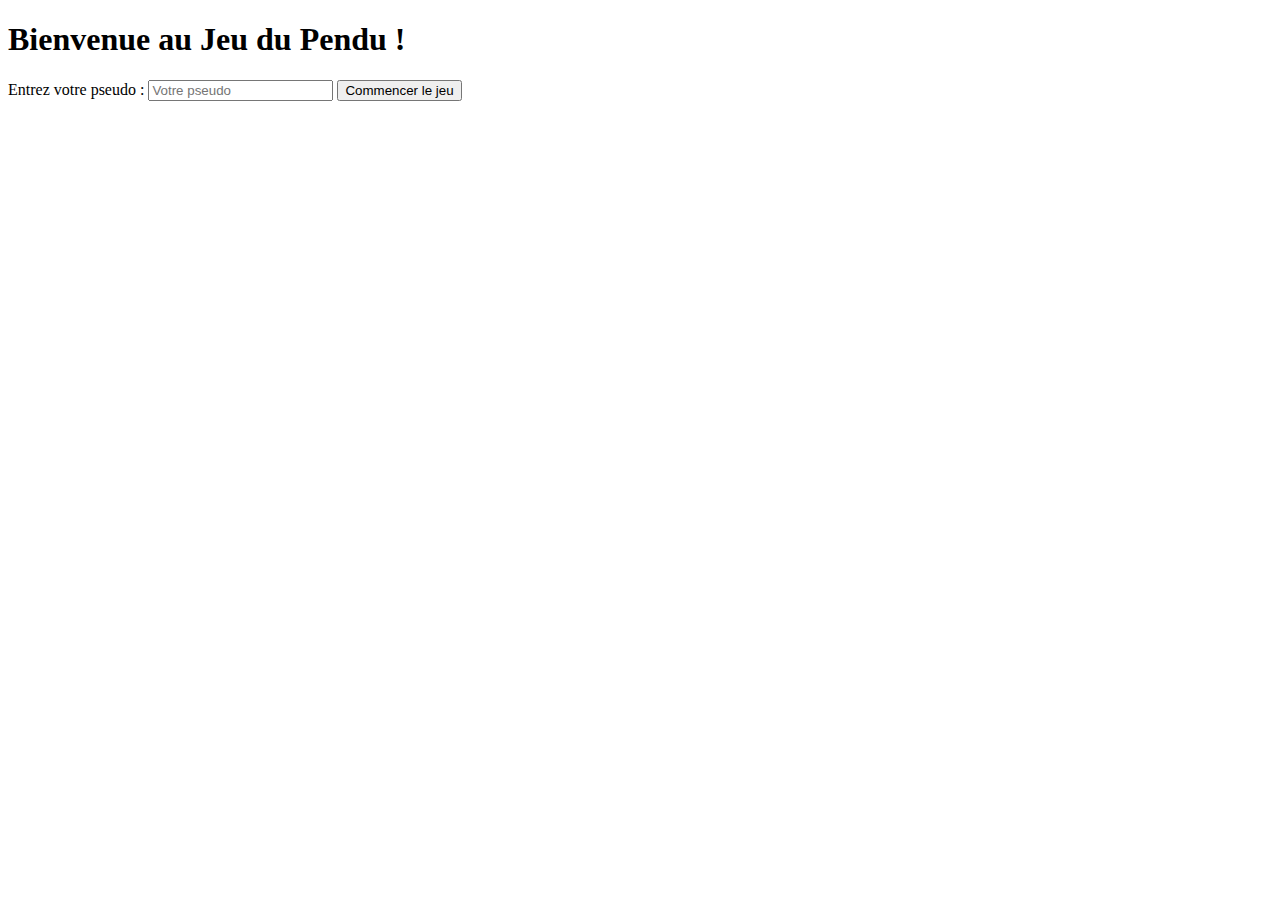
==== HangmanWeb_Pt.2/template/index2.html @ 1e34b569 "Ajout page d'accueil" ====
<!DOCTYPE html>
<html lang="en">
<head>
    <meta charset="UTF-8">
    <meta name="viewport" content="width=device-width, initial-scale=1.0">
    <title>Bienvenue</title>
    <link rel="stylesheet" href="/static/styles.css">
</head>
<body>
    <div class="container">
        <h1>Bienvenue au Jeu du Pendu !</h1>
        <form action="/start" method="post">
            <label for="pseudo">Entrez votre pseudo :</label>
            <input type="text" id="pseudo" name="pseudo" placeholder="Votre pseudo" required>
            <button type="submit">Commencer le jeu</button>
        </form>
    </div>
</body>
</html>
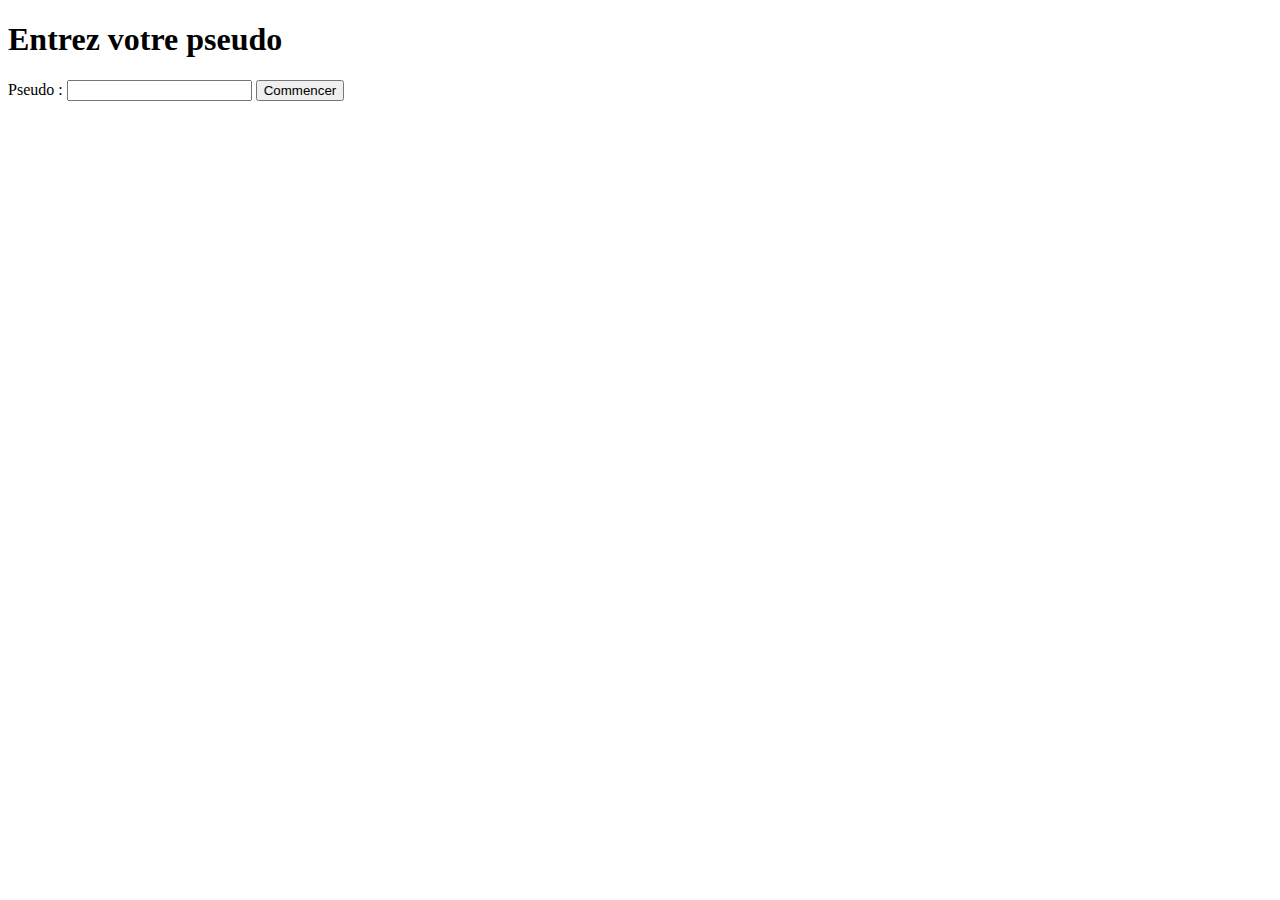
==== commit 18d3ab5e: "Ajout page d'accueil + pseudo" ====
--- a/HangmanWeb_Pt.2/template/index2.html
+++ b/HangmanWeb_Pt.2/template/index2.html
@@ -1,19 +1,16 @@
 <!DOCTYPE html>
-<html lang="en">
+<html lang="fr">
 <head>
     <meta charset="UTF-8">
     <meta name="viewport" content="width=device-width, initial-scale=1.0">
-    <title>Bienvenue</title>
-    <link rel="stylesheet" href="/static/styles.css">
+    <title>Entrer votre pseudo</title>
 </head>
 <body>
-    <div class="container">
-        <h1>Bienvenue au Jeu du Pendu !</h1>
-        <form action="/start" method="post">
-            <label for="pseudo">Entrez votre pseudo :</label>
-            <input type="text" id="pseudo" name="pseudo" placeholder="Votre pseudo" required>
-            <button type="submit">Commencer le jeu</button>
-        </form>
-    </div>
+    <h1>Entrez votre pseudo</h1>
+    <form method="POST" action="/start">
+        <label for="pseudo">Pseudo :</label>
+        <input type="text" id="pseudo" name="pseudo" required>
+        <button type="submit">Commencer</button>
+    </form>
 </body>
-</html>+</html>
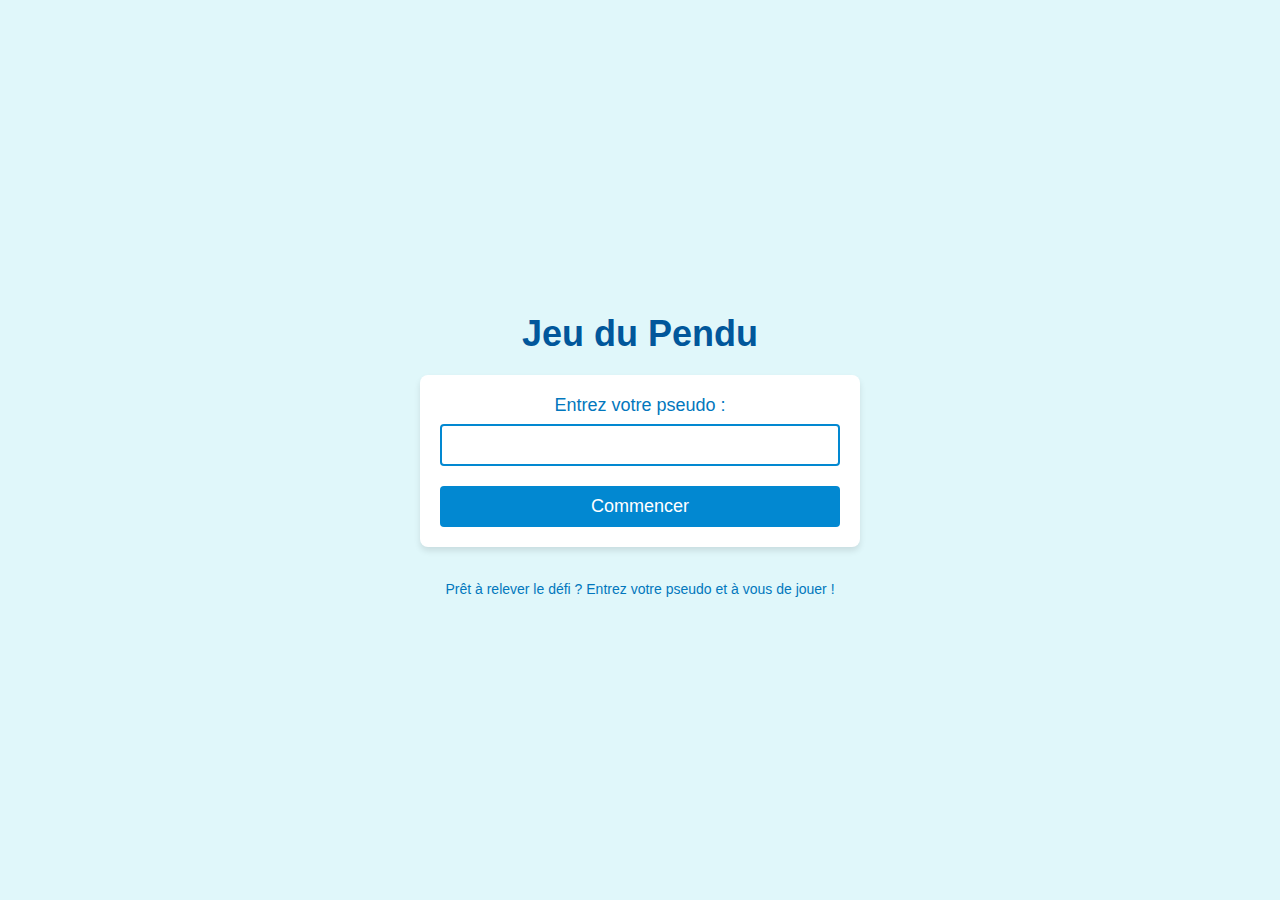
==== commit 2f60271a: "Modification CSS page d'accueil" ====
--- a/HangmanWeb_Pt.2/template/index2.html
+++ b/HangmanWeb_Pt.2/template/index2.html
@@ -4,13 +4,91 @@
     <meta charset="UTF-8">
     <meta name="viewport" content="width=device-width, initial-scale=1.0">
     <title>Entrer votre pseudo</title>
+    <style>
+        body {
+            font-family: Arial, sans-serif;
+            background-color: #E0F7FA;
+            color: #0277BD;
+            display: flex;
+            flex-direction: column;
+            align-items: center;
+            justify-content: center;
+            min-height: 100vh;
+            margin: 0;
+            text-align: center;
+        }
+
+        h1 {
+            font-size: 36px;
+            color: #01579B;
+            margin-bottom: 20px;
+        }
+
+        .subtitle {
+            font-size: 18px;
+            color: #0288D1;
+            margin-bottom: 40px;
+        }
+
+        form {
+            background-color: #FFFFFF;
+            padding: 20px;
+            border-radius: 8px;
+            box-shadow: 0px 4px 6px rgba(0, 0, 0, 0.1);
+            width: 100%;
+            max-width: 400px;
+        }
+
+        label {
+            font-size: 18px;
+            color: #0277BD;
+            margin-bottom: 8px;
+            display: block;
+        }
+
+        input[type="text"] {
+            width: 100%;
+            padding: 10px;
+            font-size: 16px;
+            border: 2px solid #0288D1;
+            border-radius: 4px;
+            margin-bottom: 20px;
+            box-sizing: border-box;
+        }
+
+        button {
+            background-color: #0288D1;
+            color: white;
+            padding: 10px 20px;
+            font-size: 18px;
+            border: none;
+            border-radius: 4px;
+            cursor: pointer;
+            width: 100%;
+        }
+
+        button:hover {
+            background-color: #0277BD;
+        }
+
+        footer {
+            margin-top: 20px;
+            font-size: 14px;
+            color: #0277BD;
+        }
+    </style>
 </head>
 <body>
-    <h1>Entrez votre pseudo</h1>
+    <h1>Jeu du Pendu</h1>
+
     <form method="POST" action="/start">
-        <label for="pseudo">Pseudo :</label>
+        <label for="pseudo">Entrez votre pseudo :</label>
         <input type="text" id="pseudo" name="pseudo" required>
         <button type="submit">Commencer</button>
     </form>
+
+    <footer>
+        <p>Prêt à relever le défi ? Entrez votre pseudo et à vous de jouer !</p>
+    </footer>
 </body>
 </html>
